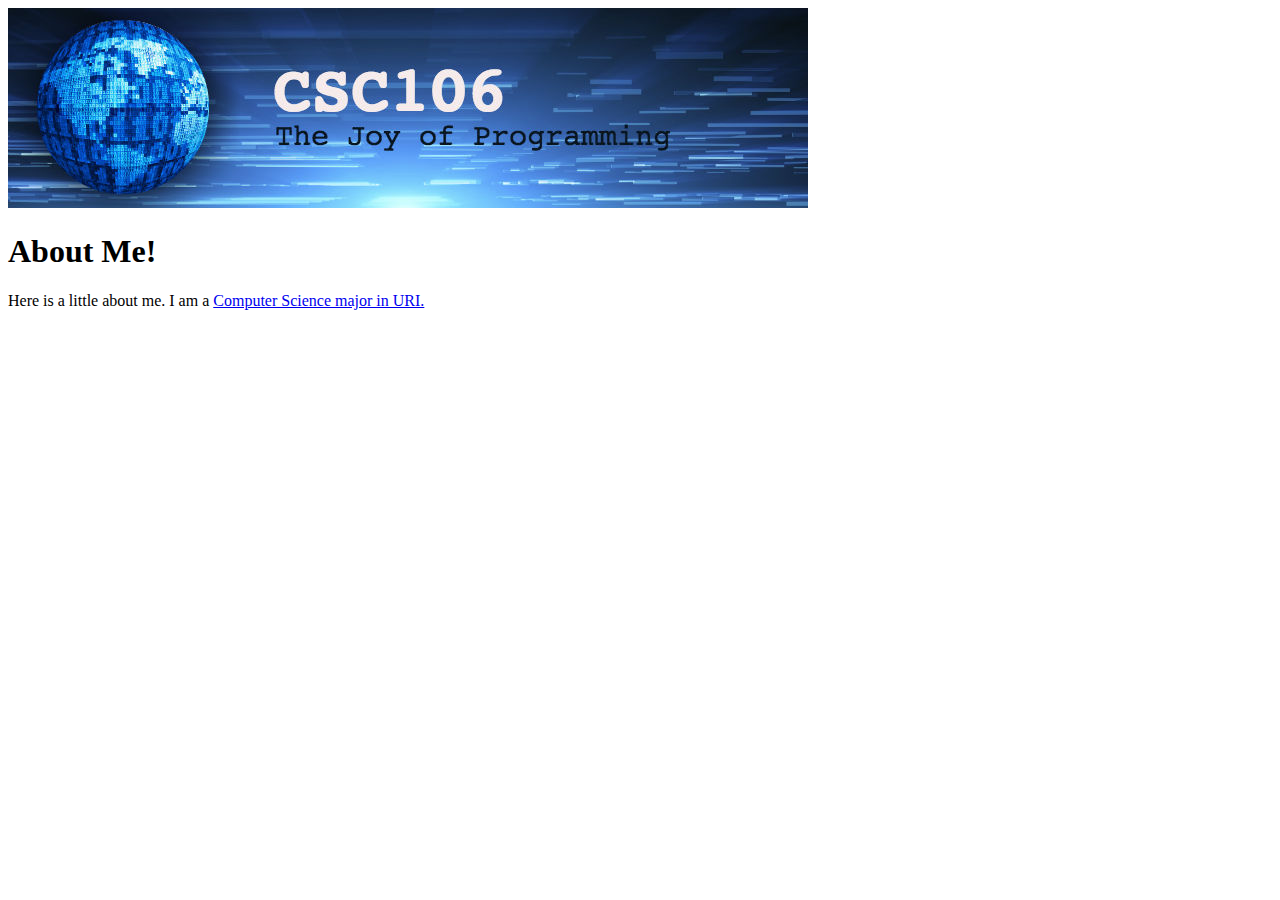
==== about.html @ 9d0f99f3 "Add files via upload" ====
<!DOCTYPE html>
<html>
    <head>
        <meta charset="utf-8">
        <title>Anjola's Programming Portfolio -About Anjola Page</title>
    </head>
    <body> 
<img src="csc106_banner.jpg">
        <h1>About Me!</h1>

Here is a little about me. I am a  <a target="-blank" href="https://web.uri.edu/cs/">Computer Science major in URI.</a>

    </body>
</html>
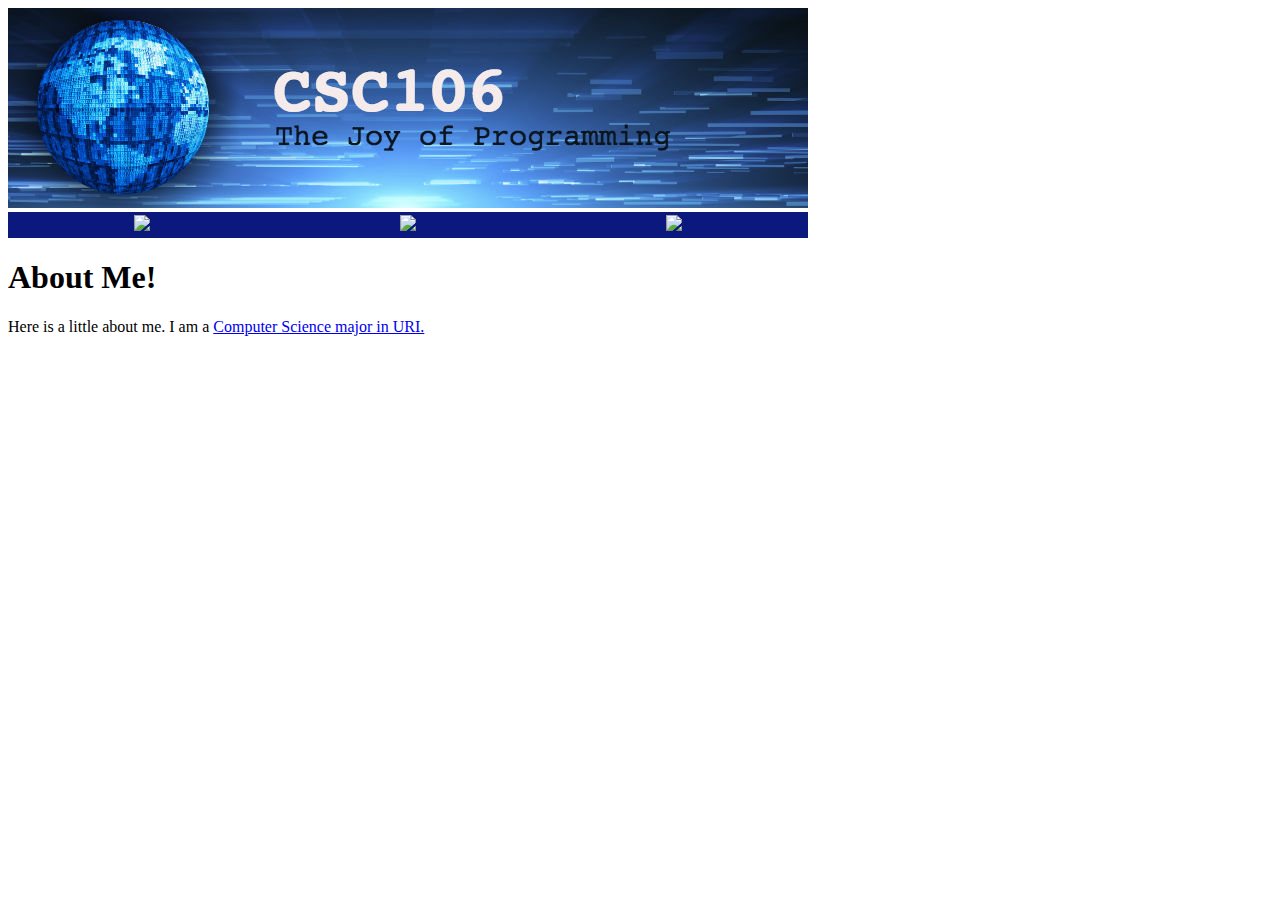
==== commit 85699d17: "Add files via upload" ====
--- a/about.html
+++ b/about.html
@@ -6,6 +6,15 @@
     </head>
     <body> 
 <img src="csc106_banner.jpg">
+
+<table width=800 bgcolor="#0B187E">
+      <tr>
+<td align="center"><a href="index.html"><img src="homebutton.png"></a></td>
+<td align="center"><a href="js.html"><img src="jsbutton.png"></a></td>
+<td align="center"><a href="about.html"><img src="aboutbutton.png"></a></td>
+       
+</table>
+
         <h1>About Me!</h1>
 
 Here is a little about me. I am a  <a target="-blank" href="https://web.uri.edu/cs/">Computer Science major in URI.</a>
